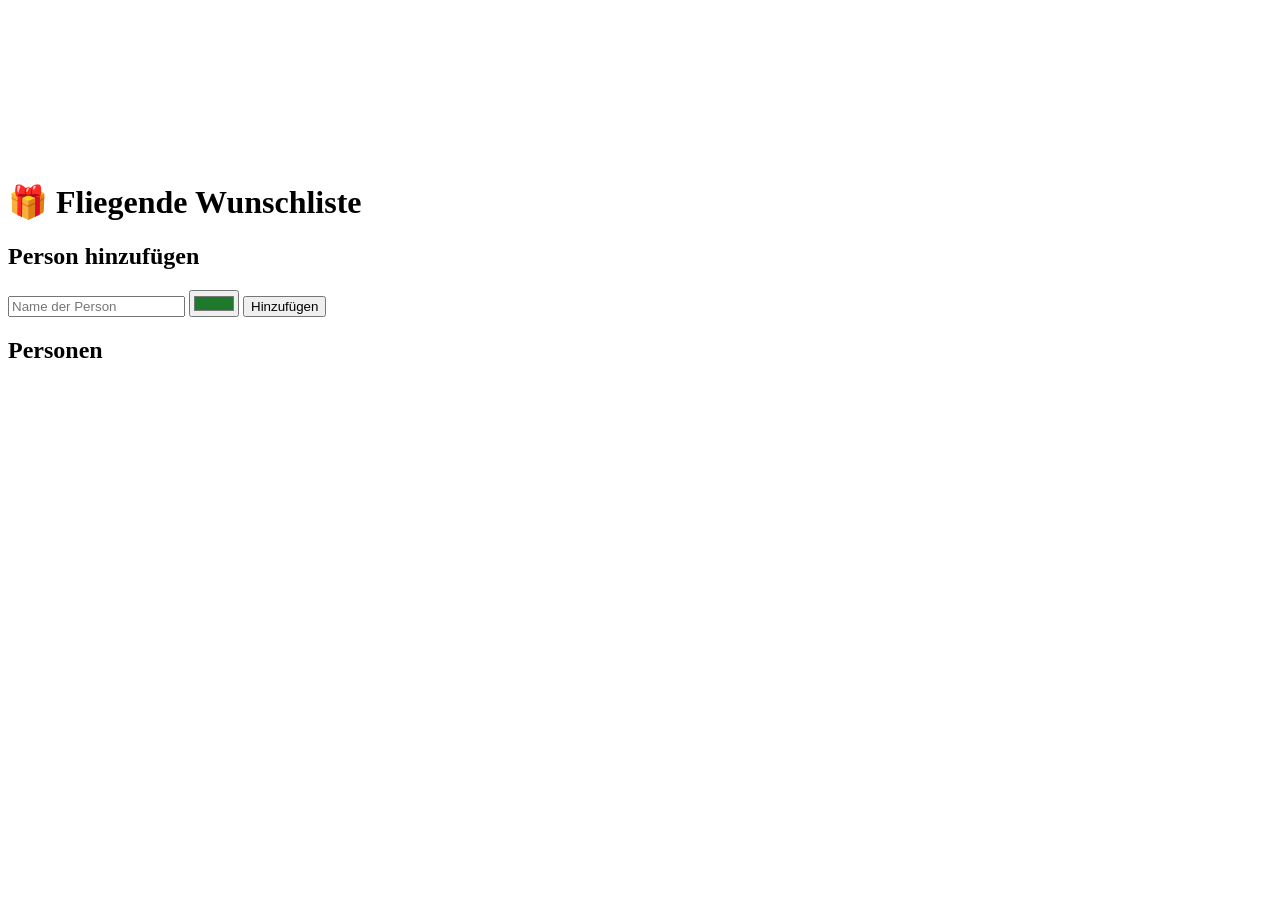
==== frontend/templates/index.html @ 273030df "fix 2" ====
<!DOCTYPE html>
<html>

<head>
  <meta charset="UTF-8">
  <title>Wunschzettel</title>
  <link rel="stylesheet" href="/styles/style.css">
  <link rel="icon" href="/assets/favicon.ico" />
  <meta name="viewport" content="width=device-width,initial-scale=1">
</head>

<body>
  <video autoplay muted loop id="background-video">
    <source src="/assets/christmas.mp4" type="video/mp4">
  </video>

  <audio id="background-music" loop>
    <source src="/assets/christmas.mp3" type="audio/mpeg">
  </audio>

  <div class="content">
    <h1>🎁 Fliegende Wunschliste</h1>

    <section>
      <h2>Person hinzufügen</h2>
      <div class="add-person">
        <input id="person-name" placeholder="Name der Person">
        <input type="color" id="person-color" value="#1e792c">
        <button onclick="addPerson()">Hinzufügen</button>
      </div>
    </section>

    <section>
      <h2>Personen</h2>
      <div id="people-grid" class="people-grid"></div>
    </section>
  </div>

  <script src="/js/script-index.js"></script>
</body>

</html>
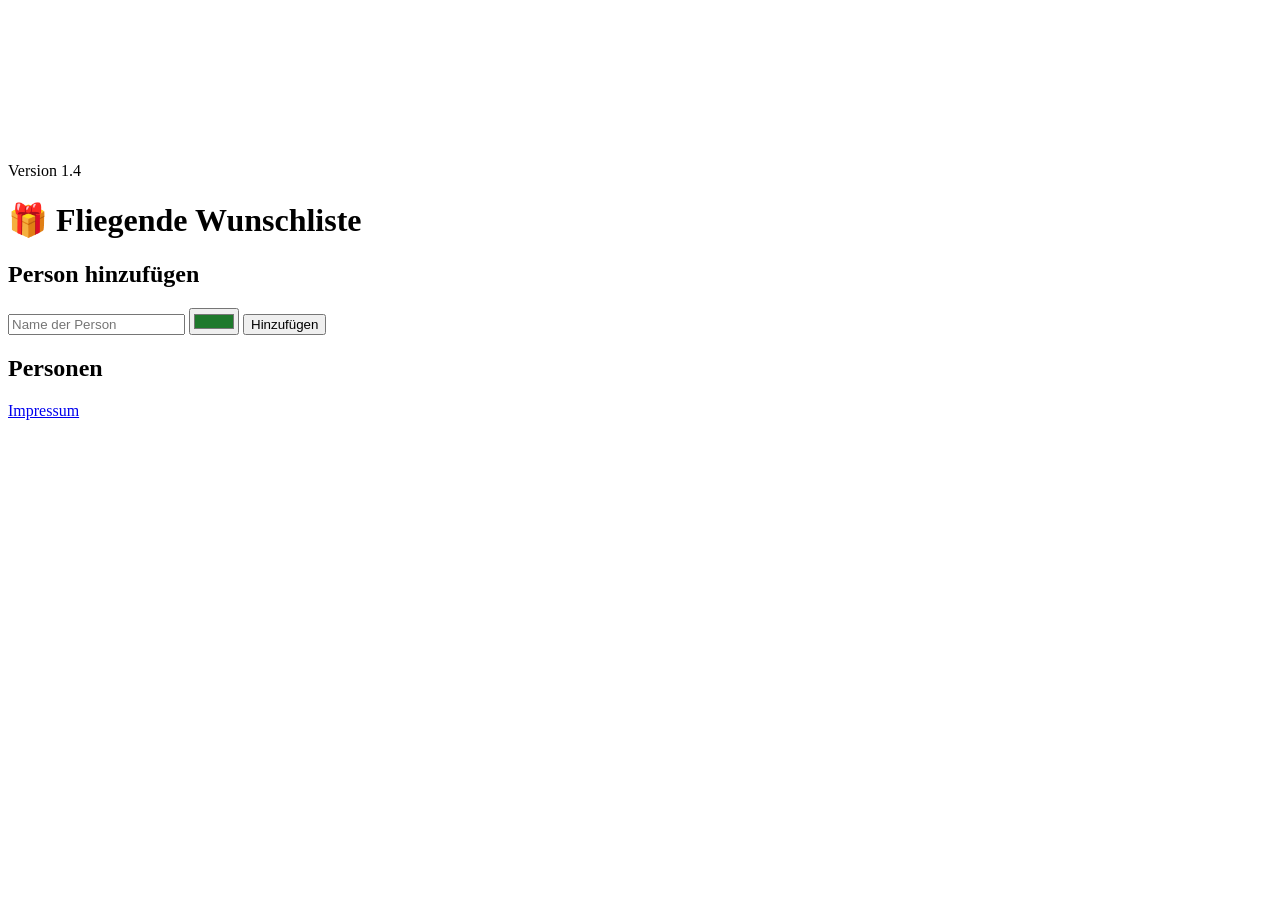
==== commit 84fe8f76: "1.4 version + impressum" ====
--- a/frontend/templates/index.html
+++ b/frontend/templates/index.html
@@ -13,6 +13,8 @@
   <video autoplay muted loop id="background-video">
     <source src="/assets/christmas.mp4" type="video/mp4">
   </video>
+
+  <div class="version-badge">Version 1.4</div>
 
   <audio id="background-music" loop>
     <source src="/assets/christmas.mp3" type="audio/mpeg">
@@ -36,7 +38,9 @@
     </section>
   </div>
 
+  <a class="impressum-link" href="https://grabler.me" target="_blank" rel="noopener">Impressum</a>
+
   <script src="/js/script-index.js"></script>
 </body>
 
-</html>+</html>
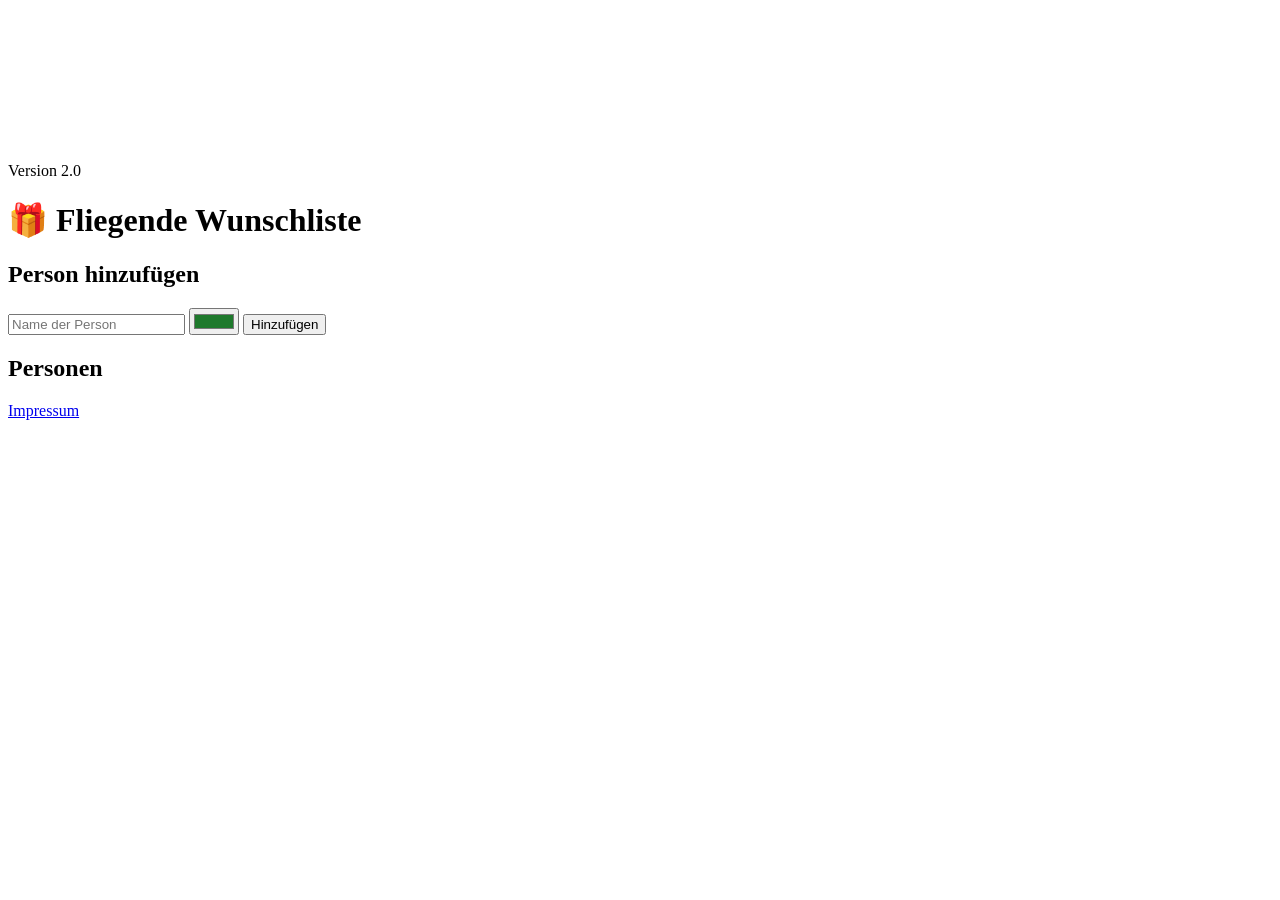
==== commit 19c1ed0a: "version 2.0" ====
--- a/frontend/templates/index.html
+++ b/frontend/templates/index.html
@@ -14,7 +14,7 @@
     <source src="/assets/christmas.mp4" type="video/mp4">
   </video>
 
-  <div class="version-badge">Version 1.4</div>
+  <div class="version-badge">Version 2.0</div>
 
   <audio id="background-music" loop>
     <source src="/assets/christmas.mp3" type="audio/mpeg">
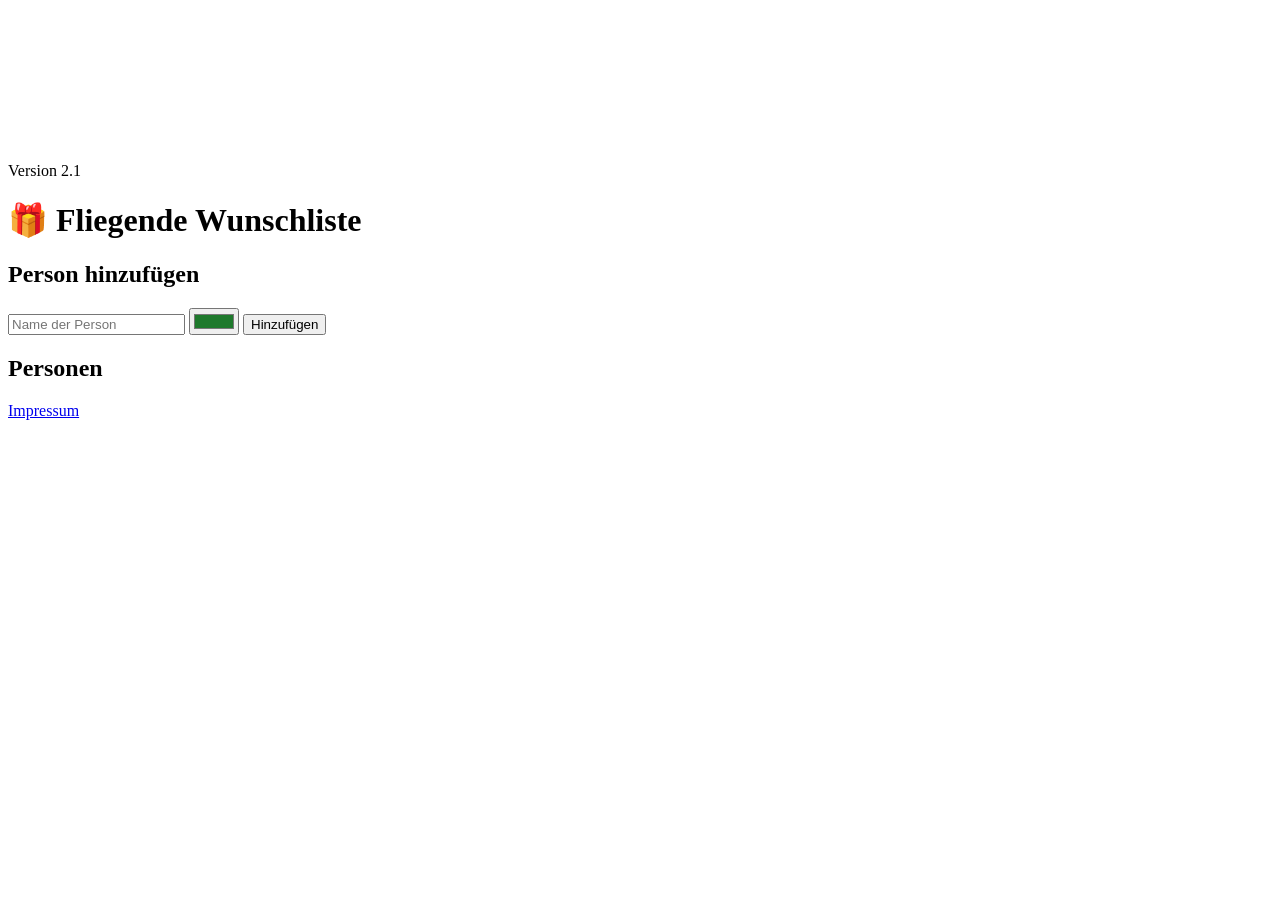
==== commit d3459f49: "2.1 caching" ====
--- a/frontend/templates/index.html
+++ b/frontend/templates/index.html
@@ -14,7 +14,7 @@
     <source src="/assets/christmas.mp4" type="video/mp4">
   </video>
 
-  <div class="version-badge">Version 2.0</div>
+  <div class="version-badge">Version 2.1</div>
 
   <audio id="background-music" loop>
     <source src="/assets/christmas.mp3" type="audio/mpeg">
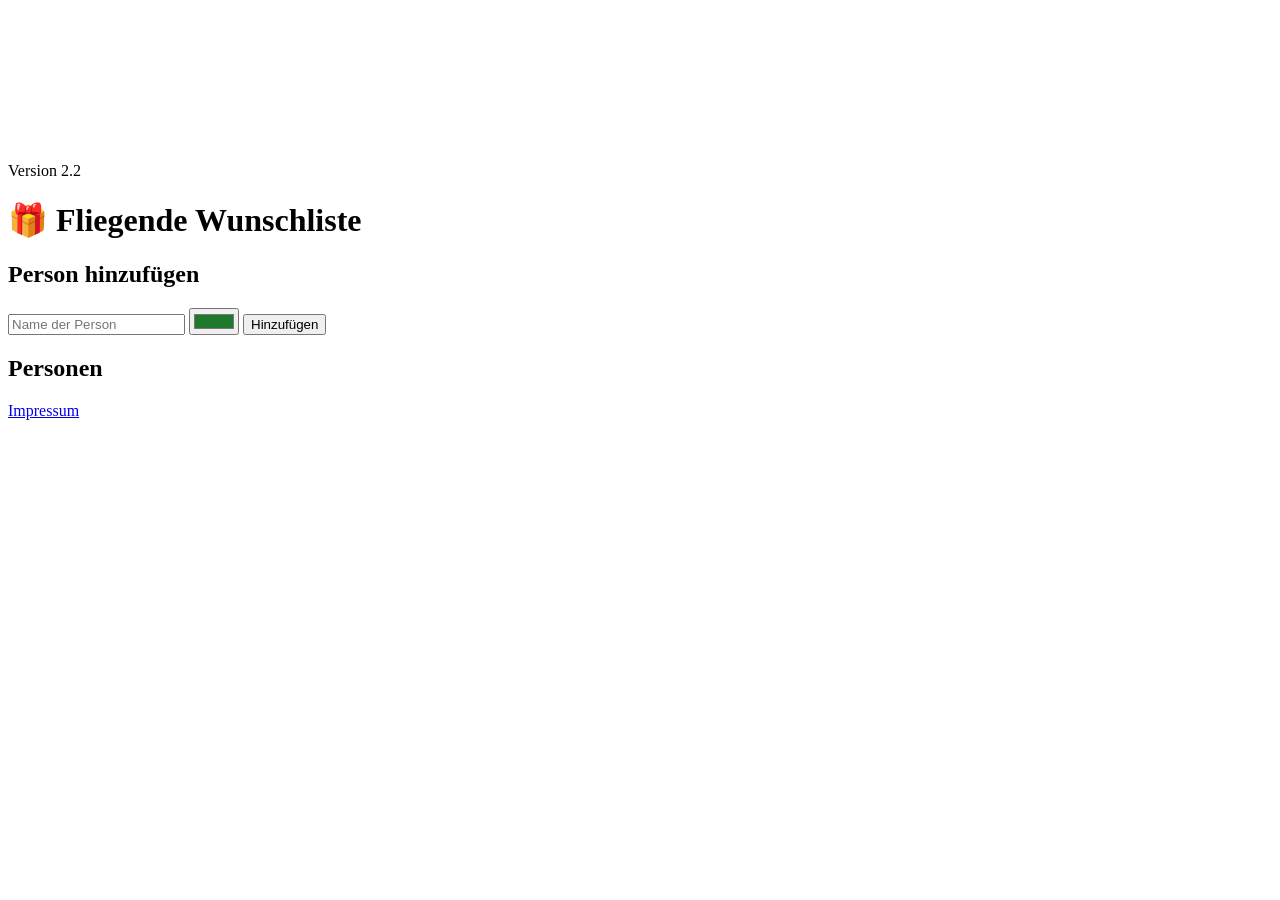
==== commit bbd1721b: "video quality" ====
--- a/frontend/templates/index.html
+++ b/frontend/templates/index.html
@@ -7,14 +7,15 @@
   <link rel="stylesheet" href="/styles/style.css">
   <link rel="icon" href="/assets/favicon.ico" />
   <meta name="viewport" content="width=device-width,initial-scale=1">
+  <script src="/js/background-video.js" defer></script>
 </head>
 
 <body>
-  <video autoplay muted loop id="background-video">
+  <video autoplay muted loop playsinline poster="/assets/frame.jpg" id="background-video">
     <source src="/assets/christmas.mp4" type="video/mp4">
   </video>
 
-  <div class="version-badge">Version 2.1</div>
+  <div class="version-badge">Version 2.2</div>
 
   <audio id="background-music" loop>
     <source src="/assets/christmas.mp3" type="audio/mpeg">
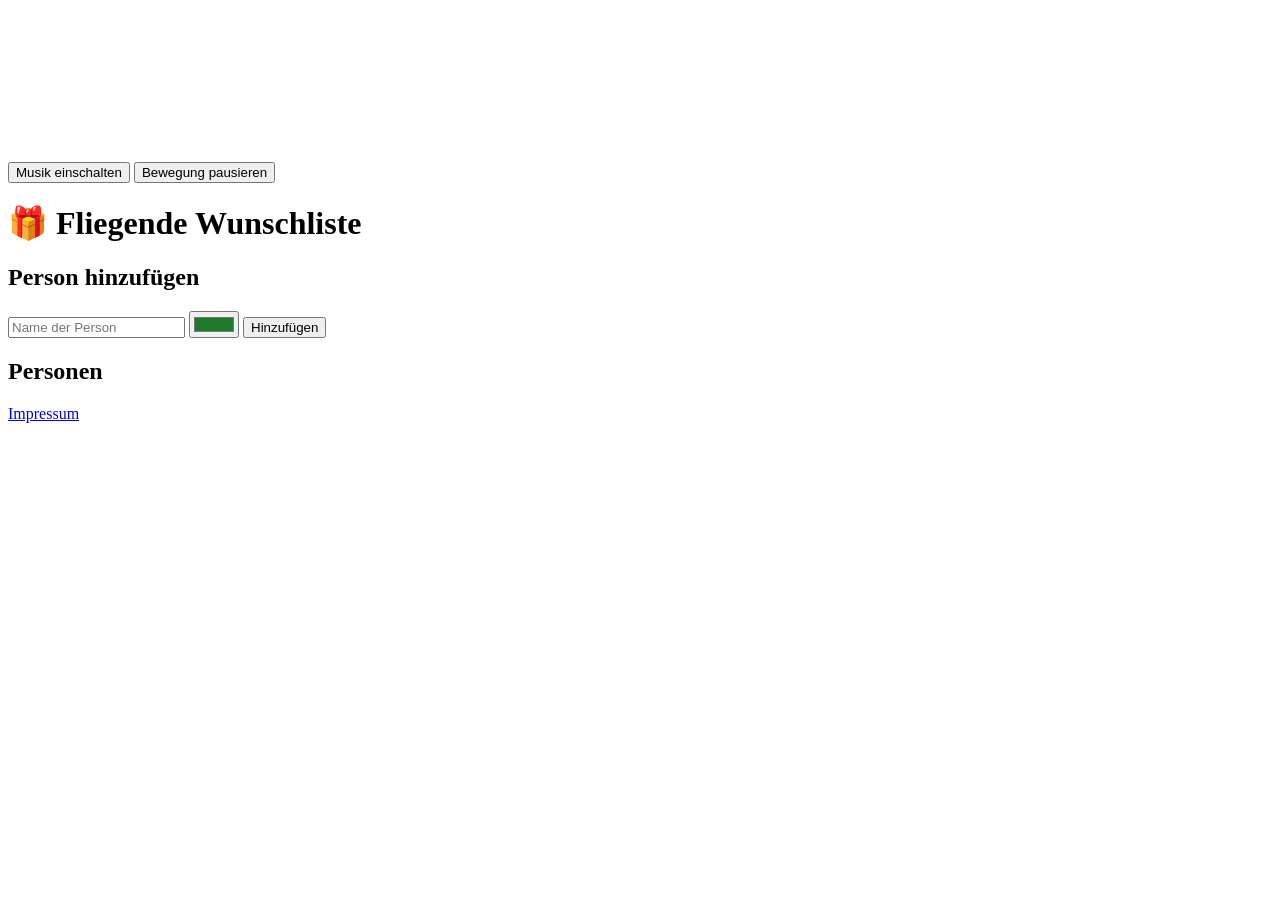
==== commit 05db53c4: "big change" ====
--- a/frontend/templates/index.html
+++ b/frontend/templates/index.html
@@ -1,5 +1,5 @@
 <!DOCTYPE html>
-<html>
+<html lang="de">
 
 <head>
   <meta charset="UTF-8">
@@ -11,26 +11,31 @@
 </head>
 
 <body>
-  <video autoplay muted loop playsinline poster="/assets/frame.jpg" id="background-video">
+  <video muted playsinline preload="auto" aria-hidden="true" poster="/assets/frame.jpg" id="background-video">
     <source src="/assets/christmas.mp4" type="video/mp4">
   </video>
 
-  <div class="version-badge">Version 2.2</div>
 
-  <audio id="background-music" loop>
+
+  <audio id="background-music" loop preload="none">
     <source src="/assets/christmas.mp3" type="audio/mpeg">
   </audio>
 
+  <div class="media-controls">
+    <button id="music-toggle" aria-pressed="false">Musik einschalten</button>
+    <button id="motion-toggle" aria-pressed="false">Bewegung pausieren</button>
+  </div>
   <div class="content">
+    <p id="status" role="alert"></p>
     <h1>🎁 Fliegende Wunschliste</h1>
 
     <section>
       <h2>Person hinzufügen</h2>
-      <div class="add-person">
-        <input id="person-name" placeholder="Name der Person">
-        <input type="color" id="person-color" value="#1e792c">
-        <button onclick="addPerson()">Hinzufügen</button>
-      </div>
+      <form class="add-person" id="person-form">
+        <input id="person-name" placeholder="Name der Person" aria-label="Name der Person" required maxlength="200">
+        <input type="color" aria-label="Farbe" id="person-color" value="#1e792c">
+        <button type="submit">Hinzufügen</button>
+      </form>
     </section>
 
     <section>
@@ -41,6 +46,7 @@
 
   <a class="impressum-link" href="https://grabler.me" target="_blank" rel="noopener">Impressum</a>
 
+  <script src="/js/common.js"></script>
   <script src="/js/script-index.js"></script>
 </body>
 
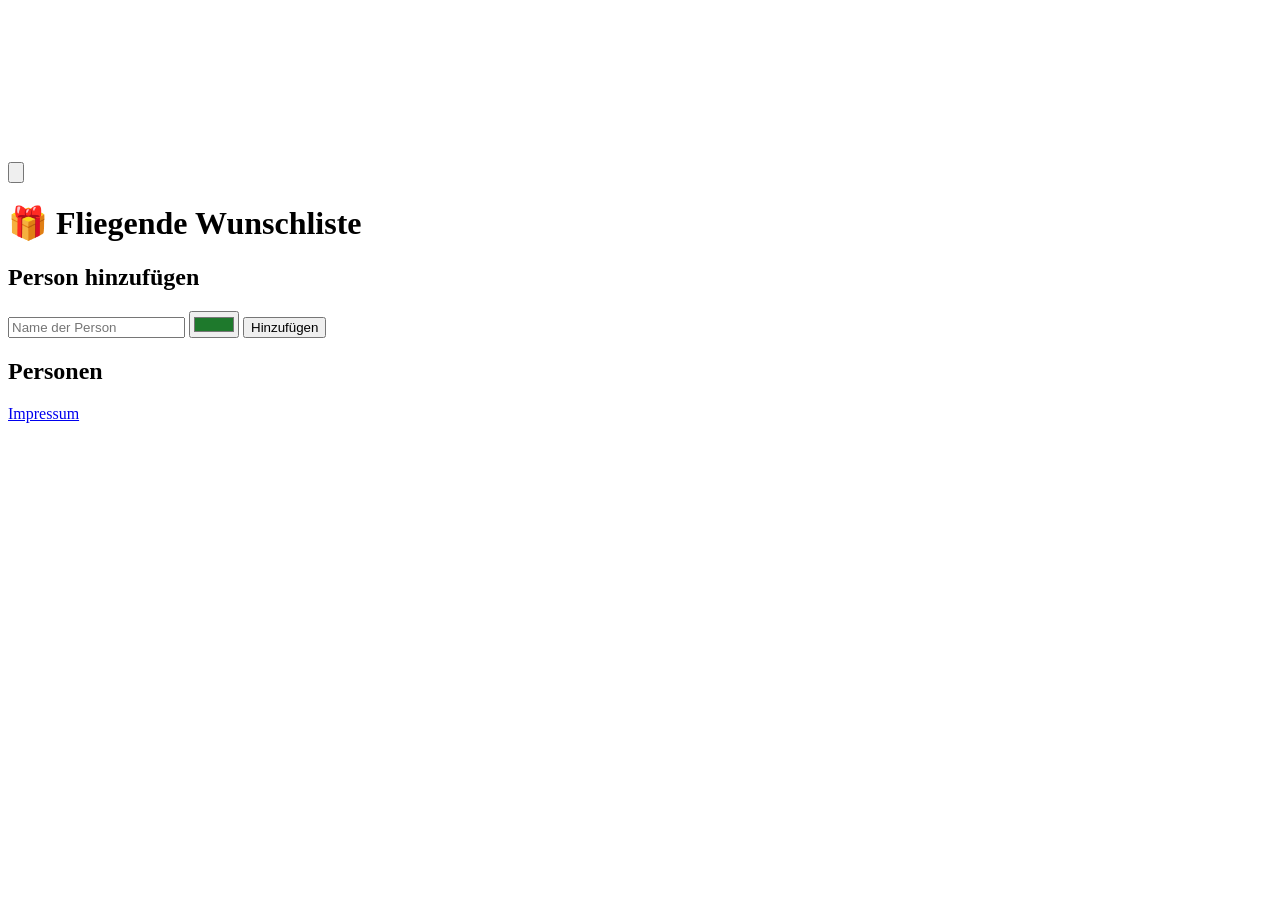
==== commit 614074b0: "second fix" ====
--- a/frontend/templates/index.html
+++ b/frontend/templates/index.html
@@ -15,39 +15,48 @@
     <source src="/assets/christmas.mp4" type="video/mp4">
   </video>
 
-
-
-  <audio id="background-music" loop preload="none">
+  <audio id="background-music" loop preload="auto">
     <source src="/assets/christmas.mp3" type="audio/mpeg">
   </audio>
 
   <div class="media-controls">
-    <button id="music-toggle" aria-pressed="false">Musik einschalten</button>
-    <button id="motion-toggle" aria-pressed="false">Bewegung pausieren</button>
+    <button id="music-toggle" class="icon-button" aria-label="Musik ausschalten" title="Musik ausschalten" aria-pressed="true">
+      <svg viewBox="0 0 24 24" aria-hidden="true" fill="none" stroke="currentColor" stroke-width="2" stroke-linecap="round" stroke-linejoin="round">
+        <path d="M11 5 6 9H3v6h3l5 4Z" />
+        <path class="sound-on" d="M15 8a6 6 0 0 1 0 8m3-11a10 10 0 0 1 0 14" />
+        <path class="sound-off" d="m16 9 6 6m0-6-6 6" hidden />
+      </svg>
+    </button>
   </div>
-  <div class="content">
-    <p id="status" role="alert"></p>
-    <h1>🎁 Fliegende Wunschliste</h1>
+  <main id="page" data-page="index">
+    <div class="content">
+      <p id="status" role="alert"></p>
+      <h1>🎁 Fliegende Wunschliste</h1>
 
-    <section>
-      <h2>Person hinzufügen</h2>
-      <form class="add-person" id="person-form">
-        <input id="person-name" placeholder="Name der Person" aria-label="Name der Person" required maxlength="200">
-        <input type="color" aria-label="Farbe" id="person-color" value="#1e792c">
-        <button type="submit">Hinzufügen</button>
-      </form>
-    </section>
+      <section>
+        <h2>Person hinzufügen</h2>
+        <form class="add-person" id="person-form">
+          <input id="person-name" placeholder="Name der Person" aria-label="Name der Person" required maxlength="200">
+          <input type="color" aria-label="Farbe" id="person-color" value="#1e792c">
+          <button type="submit">Hinzufügen</button>
+        </form>
+      </section>
 
-    <section>
-      <h2>Personen</h2>
-      <div id="people-grid" class="people-grid"></div>
-    </section>
-  </div>
+      <section>
+        <h2>Personen</h2>
+        <div id="people-grid" class="people-grid"></div>
+      </section>
+    </div>
 
-  <a class="impressum-link" href="https://grabler.me" target="_blank" rel="noopener">Impressum</a>
+    <a class="impressum-link" href="https://grabler.me" rel="noopener">Impressum</a>
 
+  </main>
   <script src="/js/common.js"></script>
+  <script src="/js/move-random.js"></script>
   <script src="/js/script-index.js"></script>
+  <script src="/js/script-edit.js"></script>
+  <script src="/js/script-wishlist.js"></script>
+  <script src="/js/navigation.js"></script>
 </body>
 
 </html>
